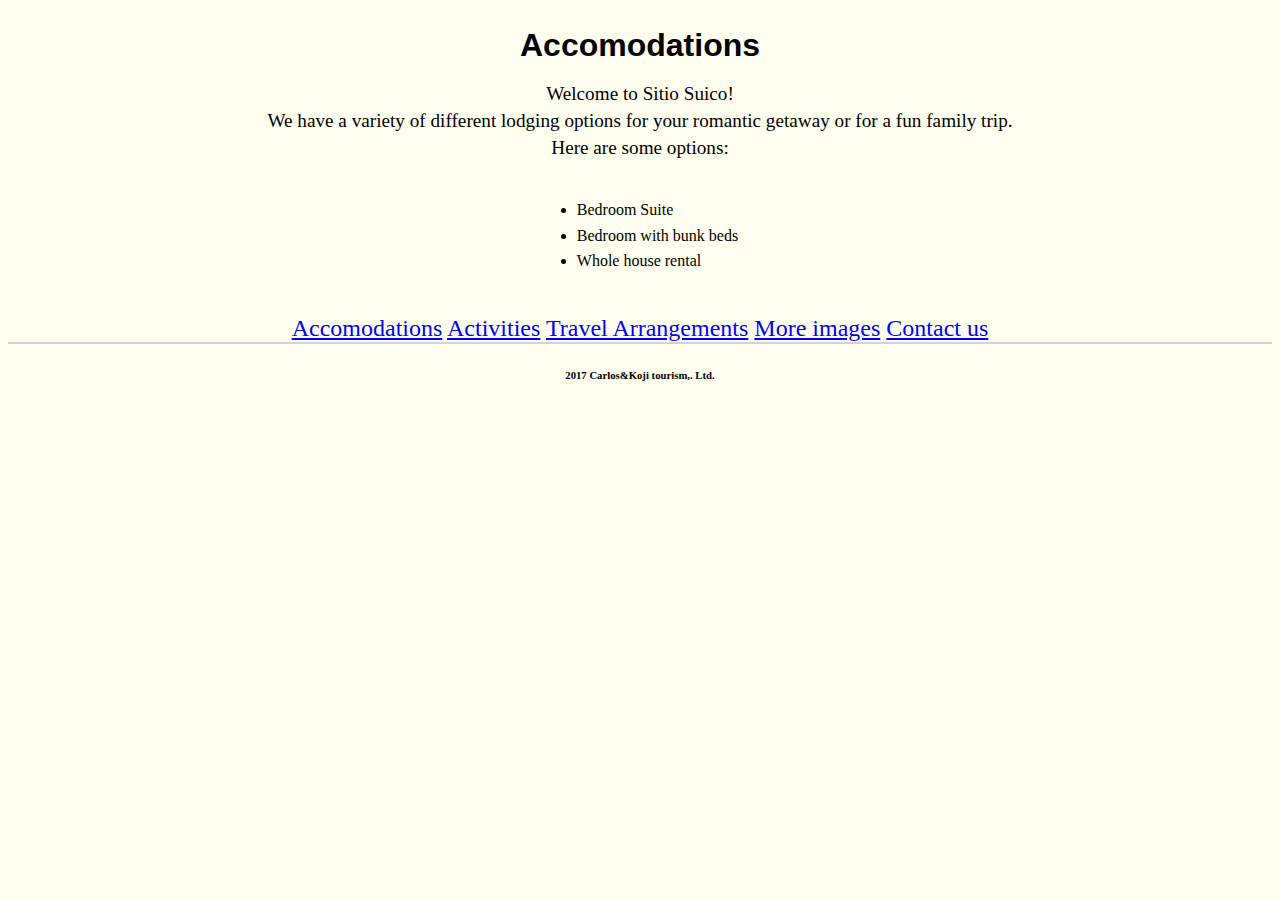
==== accomodations.html @ de30144b "added activities and accomodations pages" ====
<!DOCTYPE html>
<html>
  <head>
    <title>accomodations</title>
    <link href="css/styles.css" rel="stylesheet" type="text/css">
  </head>
  <body>
    <h2>Accomodations</h2>
    <p>Welcome to Sitio Suico!</p>
    <p>We have a variety of different lodging options for your romantic getaway or for
       a fun family trip.</p>
    <p>Here are some options:</p>
    <ul>
      <li>Bedroom Suite</li>
      <li>Bedroom with bunk beds</li>
      <li>Whole house rental</li>
    </ul>

    <div class="link">
      <a href="accomodations.html">Accomodations</a>
      <a href="activities.html">Activities</a>
      <a href="travel-arrangements">Travel Arrangements</a>
      <a href="pictures.html">More images</a>
      <a href="contact-information.html">Contact us</a>
    </div>
  </body>


  <footer>
    <h6>2017 Carlos&Koji tourism,. Ltd.
  </footer>

</html>
---- css/styles.css ----
html {
  background-color: ivory;
}

h1 {
  font-family: Impact, Charcoal, sans-serif;
  color: #CC0070;
  text-align: center;
  font-size: 5rem;
}

h2 {
  font-family: "Lucida Sans Unicode", "Lucida Grande", sans-serif;
  text-align: center;
  font-size: 2.0rem;
}

h3 {
  font-family: "Lucida Sans Unicode", "Lucida Grande", sans-serif;
  text-align: center;
  font-size: 2rem;
}

ul {
  line-height: 1.6rem;
  text-align: left;
  padding-top: 2%;
  padding-bottom: 2%;
  padding-left:  45%;

}
p {
  line-height: 0.5rem;
  text-align: center;
  font-size: 1.2rem;
}

.link {
  color: #CC0070
  font-family: Impact, Charcoal, sans-serif;
  font-size: 1.5rem;
  text-align: center;
}

#indeximg {
  display: block;
  margin: auto;
  width: 40%;
  border-radius:15%;
}

footer {
  border-top: 2px solid lightgrey;
  text-align: center;
}
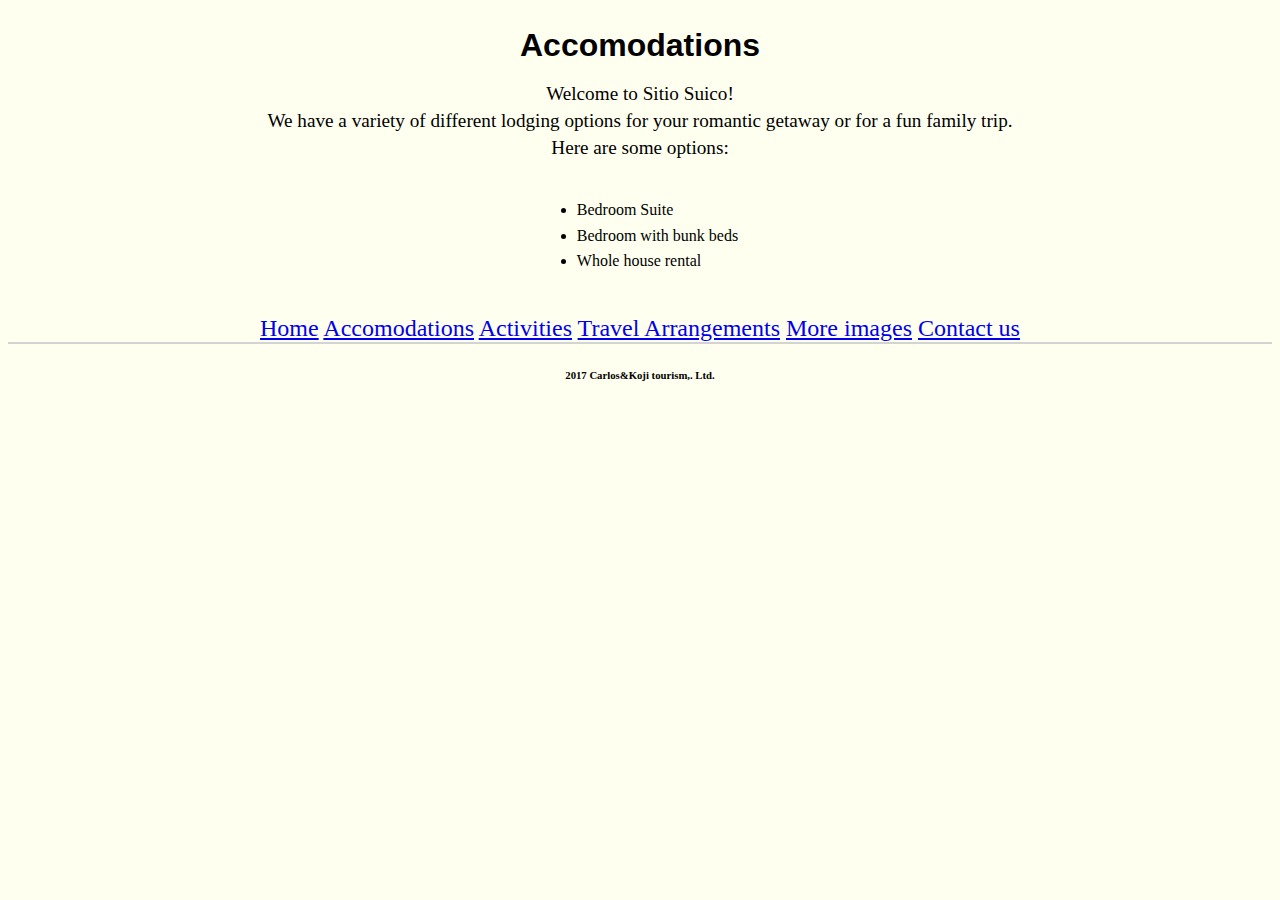
==== commit f19e9184: "added pictures to picture page and assigned class rules" ====
--- a/accomodations.html
+++ b/accomodations.html
@@ -17,9 +17,10 @@
     </ul>
 
     <div class="link">
+      <a href="index.html">Home</a>
       <a href="accomodations.html">Accomodations</a>
       <a href="activities.html">Activities</a>
-      <a href="travel-arrangements">Travel Arrangements</a>
+      <a href="travel-arrangements.html">Travel Arrangements</a>
       <a href="pictures.html">More images</a>
       <a href="contact-information.html">Contact us</a>
     </div>
--- a/css/styles.css
+++ b/css/styles.css
@@ -20,7 +20,11 @@
   text-align: center;
   font-size: 2rem;
 }
-
+h4 {
+  font-family: "Lucida Sans Unicode", "Lucida Grande", sans-serif;
+  text-align: center;
+  font-size: 1.3rem;
+}
 ul {
   line-height: 1.6rem;
   text-align: left;
@@ -35,6 +39,11 @@
   font-size: 1.2rem;
 }
 
+#map {
+  display: block;
+  margin: auto;
+
+}
 .link {
   color: #CC0070
   font-family: Impact, Charcoal, sans-serif;
@@ -49,6 +58,16 @@
   border-radius:15%;
 }
 
+.imgs {
+  display: block;
+  margin: auto;
+  width: 50%;
+  height: auto;
+  margin-top: 15px;
+  margin-bottom: 15px;
+
+}
+
 footer {
   border-top: 2px solid lightgrey;
   text-align: center;
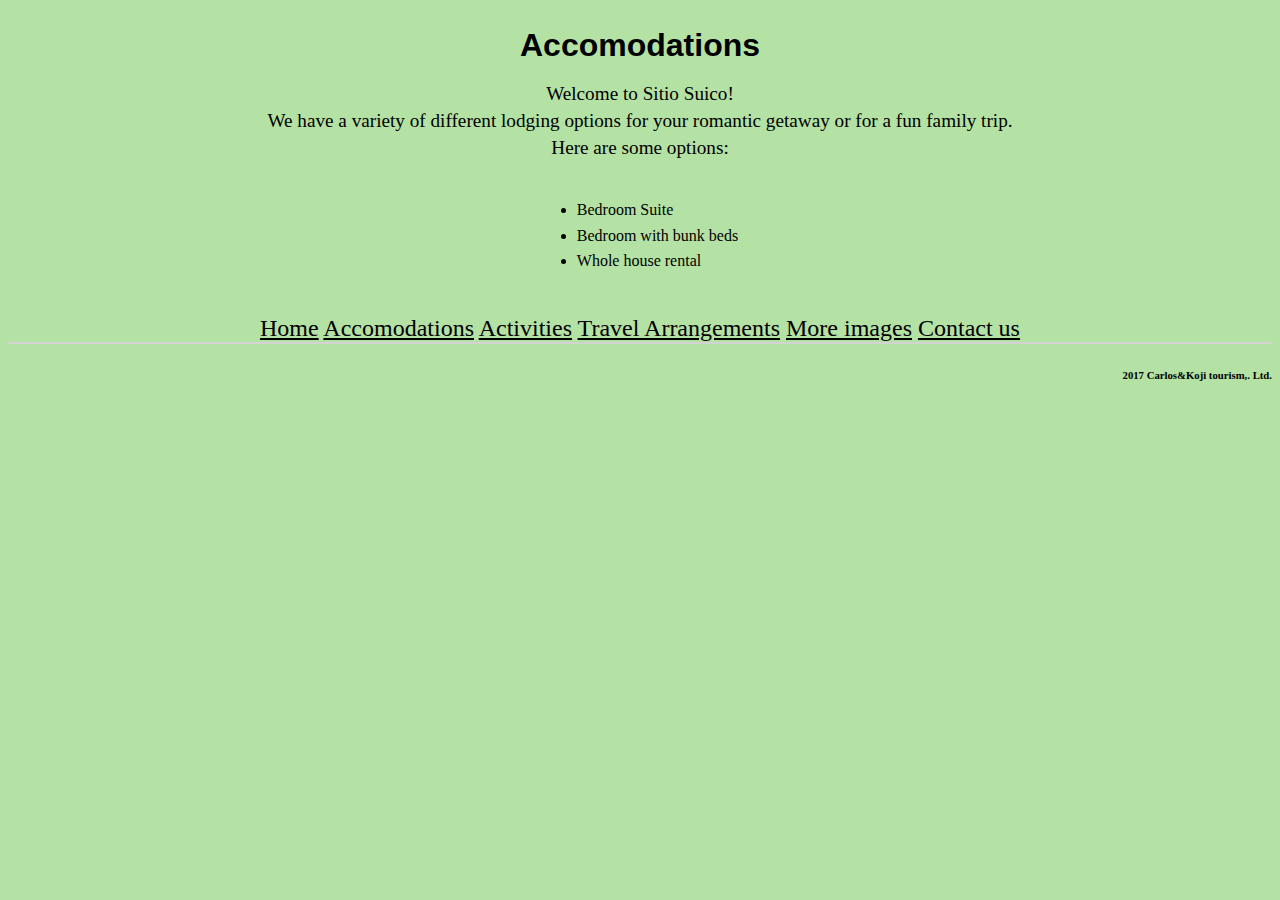
==== commit 8d019d2c: "add README and fixed body footer order" ====
--- a/accomodations.html
+++ b/accomodations.html
@@ -24,11 +24,11 @@
       <a href="pictures.html">More images</a>
       <a href="contact-information.html">Contact us</a>
     </div>
+
+    <footer>
+      <h6>2017 Carlos&Koji tourism,. Ltd.
+    </footer>
+    
   </body>
 
-
-  <footer>
-    <h6>2017 Carlos&Koji tourism,. Ltd.
-  </footer>
-
 </html>
--- a/css/styles.css
+++ b/css/styles.css
@@ -1,10 +1,10 @@
 html {
-  background-color: ivory;
+  background-color: rgb(180, 225, 164);
 }
 
 h1 {
   font-family: Impact, Charcoal, sans-serif;
-  color: #CC0070;
+  color: rgb(247, 93, 57);
   text-align: center;
   font-size: 5rem;
 }
@@ -20,6 +20,7 @@
   text-align: center;
   font-size: 2rem;
 }
+
 h4 {
   font-family: "Lucida Sans Unicode", "Lucida Grande", sans-serif;
   text-align: center;
@@ -44,6 +45,11 @@
   margin: auto;
 
 }
+
+a:link {
+  color: black;
+}
+
 .link {
   color: #CC0070
   font-family: Impact, Charcoal, sans-serif;
@@ -70,5 +76,5 @@
 
 footer {
   border-top: 2px solid lightgrey;
-  text-align: center;
+  text-align: right;
 }
